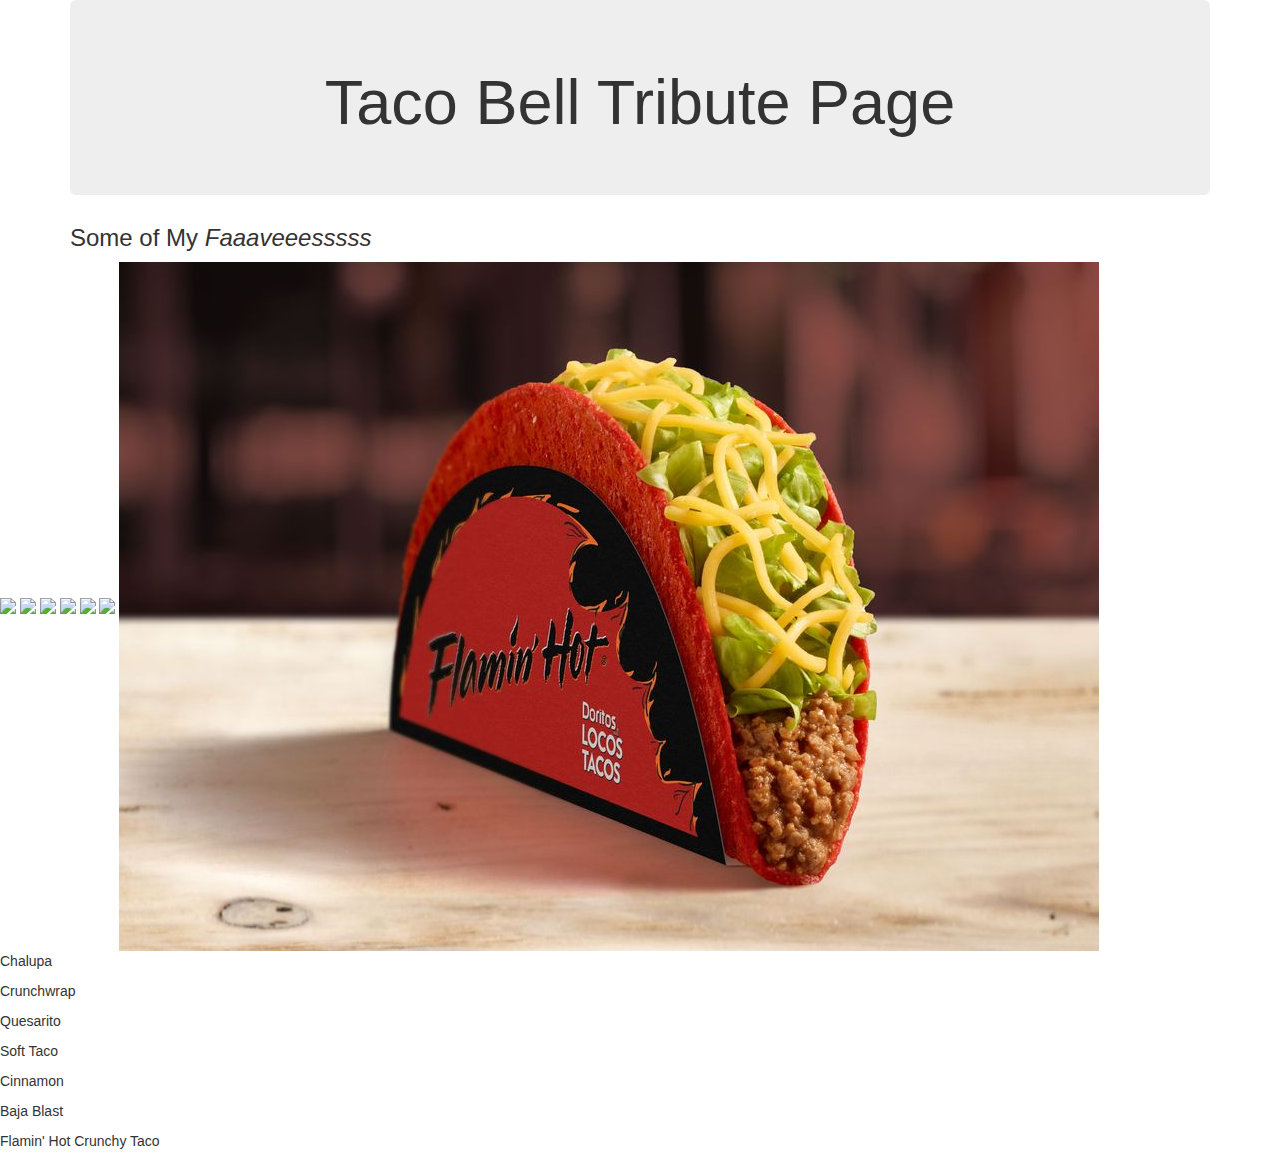
==== index.html @ 7be32309 "(BURT-1) Added flamin hot crunchy taco" ====
<!DOCTYPE html>
<html lang="en">
    <head>
        <meta charset="UTF-8">
        <meta name="viewport" content="width=device-width, initial-scale=1.0">
        <meta http-equiv="X-UA-Compatible" content="ie=edge">
        <link rel="stylesheet" href="https://maxcdn.bootstrapcdn.com/bootstrap/3.4.1/css/bootstrap.min.css">
        <link rel="stylesheet" href="/css/main.css">
        <title>TBell Tribute</title>
    </head>
    <body>
        <div class="container">
            <div class="jumbotron text-center">
                <h1>Taco Bell Tribute Page</h1>
            </div>
            <h3>Some of My
                <span class="lastWord"><em>Faaaveeesssss</em></span>
            </h3>
        </div>
        <div class="flex-container">
            <img src="/Images/chalupa.jpg">
            <img src="/Images/crunchwrap.jpg">
            <img src="/Images/quesarito.jpg">
            <img src="Images/soft_taco.jpg">
            <img src="Images/cinnamon.jpg">
            <img src="Images/baja_blast.jpg">
            <img src="Images/flamin_hot_taco.jpg">
            <div>
                <p>Chalupa</p>
            </div>
            <div>
                <p>Crunchwrap</p>
            </div>
            <div>
                <p>Quesarito</p>
            </div>
            <div>
                <p>Soft Taco</p>
            </div>
            <div>
                <p>Cinnamon</p>
            </div>
            <div>
                <p>Baja Blast</p>
            </div>
            <div>
                <p>Flamin' Hot Crunchy Taco</p>
            </div>
        </div>
    </body>
</html>
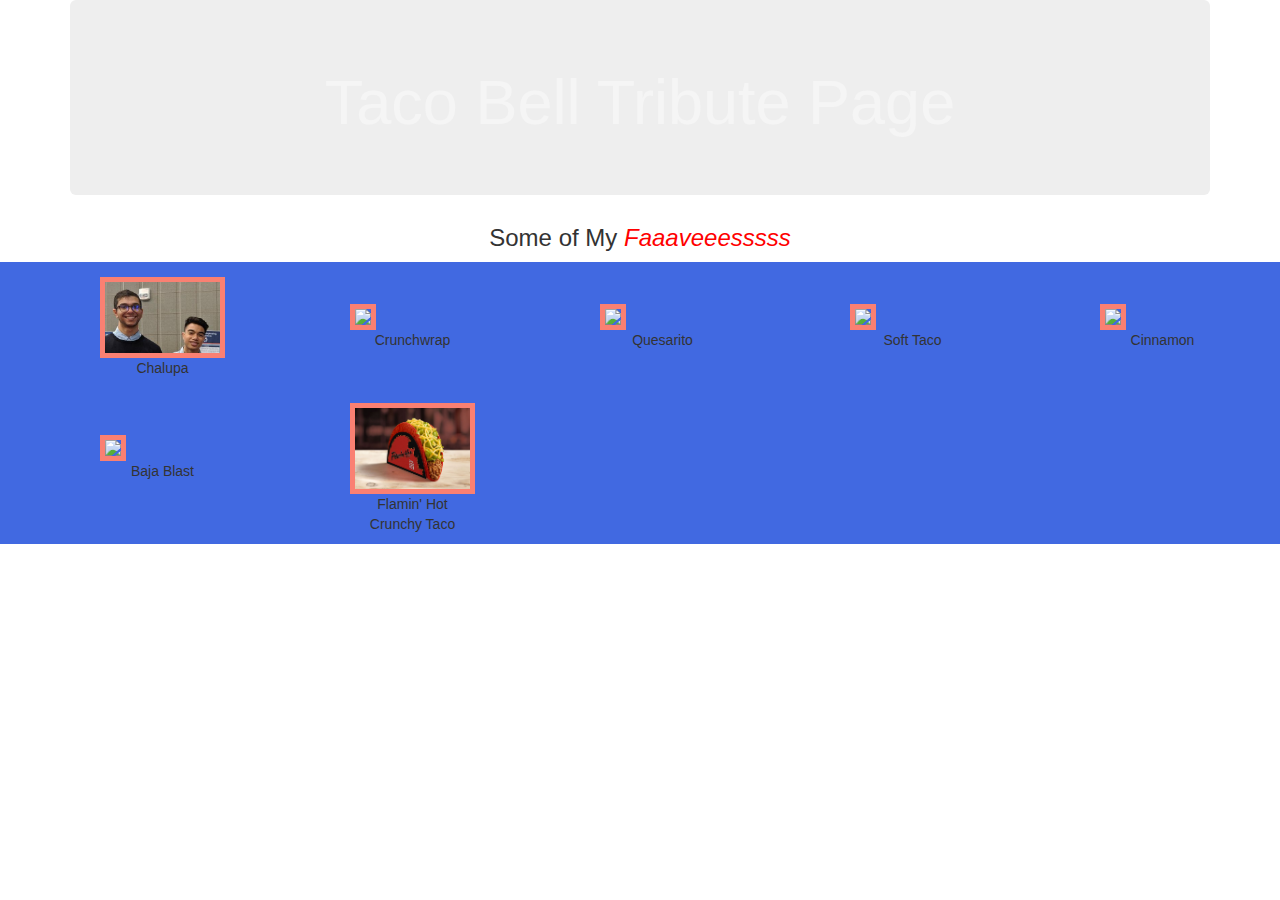
==== commit 66df8c84: "(BURT-2) Fixed layout" ====
--- a/index.html
+++ b/index.html
@@ -18,34 +18,34 @@
             </h3>
         </div>
         <div class="flex-container">
+          <div class="flex-wrap">
             <img src="/Images/chalupa.jpg">
+            <p>Chalupa</p>
+          </div>
+          <div class="flex-wrap">
             <img src="/Images/crunchwrap.jpg">
+            <p>Crunchwrap</p>
+          </div>
+          <div class="flex-wrap">
             <img src="/Images/quesarito.jpg">
+            <p>Quesarito</p>
+          </div>
+          <div class="flex-wrap">
             <img src="Images/soft_taco.jpg">
+            <p>Soft Taco</p>
+          </div>
+          <div class="flex-wrap">
             <img src="Images/cinnamon.jpg">
+            <p>Cinnamon</p>
+          </div>
+          <div class="flex-wrap">
             <img src="Images/baja_blast.jpg">
+            <p>Baja Blast</p>
+          </div>
+          <div class="flex-wrap">
             <img src="Images/flamin_hot_taco.jpg">
-            <div>
-                <p>Chalupa</p>
-            </div>
-            <div>
-                <p>Crunchwrap</p>
-            </div>
-            <div>
-                <p>Quesarito</p>
-            </div>
-            <div>
-                <p>Soft Taco</p>
-            </div>
-            <div>
-                <p>Cinnamon</p>
-            </div>
-            <div>
-                <p>Baja Blast</p>
-            </div>
-            <div>
-                <p>Flamin' Hot Crunchy Taco</p>
-            </div>
+            <p>Flamin' Hot Crunchy Taco</p>
+          </div>
         </div>
     </body>
 </html>--- a/css/main.css
+++ b/css/main.css
@@ -0,0 +1,37 @@
+.jumbotron {
+    background-image: url("/Images/tbell.jpg");
+    background-size: cover;
+    color: whitesmoke;
+    /* max-width: 50%;
+    max-height: 50%; */
+}
+
+h3 {
+    text-align: center;
+}
+
+p {
+    text-align: center;
+}
+
+.lastWord {
+    color: red; 
+}
+
+.flex-container {
+    display:flex;
+    background-color: royalblue;
+    flex-wrap: wrap;
+    align-items: baseline;
+}
+
+img {
+  width: 125px;
+  border: 5px solid salmon;
+  margin-top: 15px
+}
+.flex-container > div {
+    margin-left: 100px;
+    margin-right: 25px;
+    flex: 0 0 125px;
+}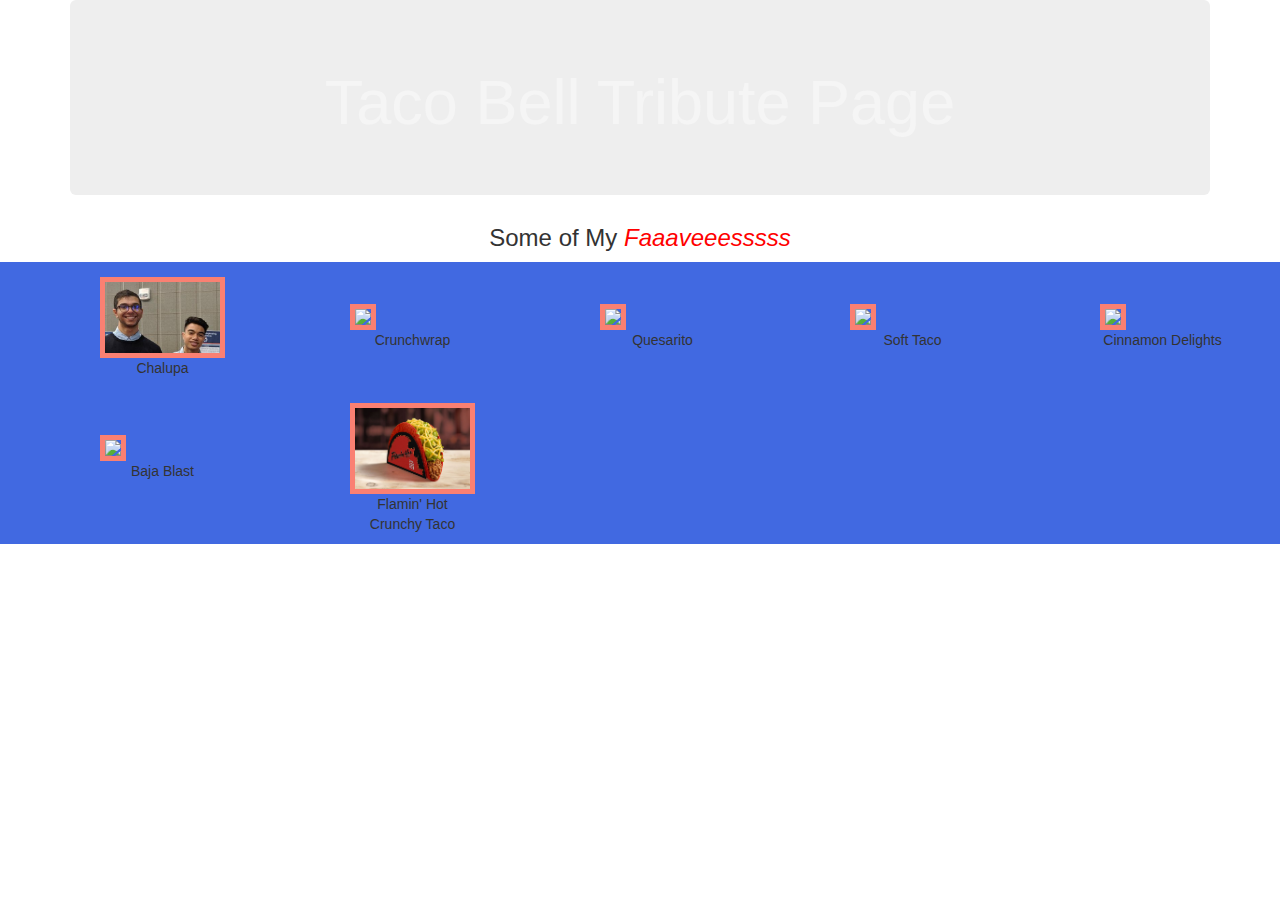
==== commit 3ac6c38d: "Hyperlinked images to provide small descriptions" ====
--- a/index.html
+++ b/index.html
@@ -19,31 +19,45 @@
         </div>
         <div class="flex-container">
           <div class="flex-wrap">
-            <img src="/Images/chalupa.jpg">
+            <a href="/html/chalupa.html">  
+                <img src="/Images/chalupa.jpg">
+            </a>
             <p>Chalupa</p>
           </div>
           <div class="flex-wrap">
-            <img src="/Images/crunchwrap.jpg">
+            <a href="/html/crunchwrap.html">
+                <img src="/Images/crunchwrap.jpg">
+            </a>
             <p>Crunchwrap</p>
           </div>
           <div class="flex-wrap">
-            <img src="/Images/quesarito.jpg">
+            <a href="html/quesarito.html">
+                <img src="/Images/quesarito.jpg">
+            </a>
             <p>Quesarito</p>
           </div>
           <div class="flex-wrap">
-            <img src="Images/soft_taco.jpg">
+            <a href="/html/soft_taco.html">
+                <img src="Images/soft_taco.jpg">
+            </a>
             <p>Soft Taco</p>
           </div>
           <div class="flex-wrap">
-            <img src="Images/cinnamon.jpg">
-            <p>Cinnamon</p>
+            <a href="/html/cinnamon.html">
+                <img src="Images/cinnamon.jpg">
+            </a>
+            <p>Cinnamon Delights</p>
           </div>
           <div class="flex-wrap">
-            <img src="Images/baja_blast.jpg">
+            <a href="html/baja_blast.html">
+                <img src="Images/baja_blast.jpg">
+            </a>
             <p>Baja Blast</p>
           </div>
           <div class="flex-wrap">
-            <img src="Images/flamin_hot_taco.jpg">
+            <a href="/html/crunchy_taco.html">
+                <img src="Images/flamin_hot_taco.jpg">
+            </a>
             <p>Flamin' Hot Crunchy Taco</p>
           </div>
         </div>
--- a/css/main.css
+++ b/css/main.css
@@ -31,6 +31,7 @@
   margin-top: 15px
 }
 .flex-container > div {
+    flex-wrap: wrap;
     margin-left: 100px;
     margin-right: 25px;
     flex: 0 0 125px;
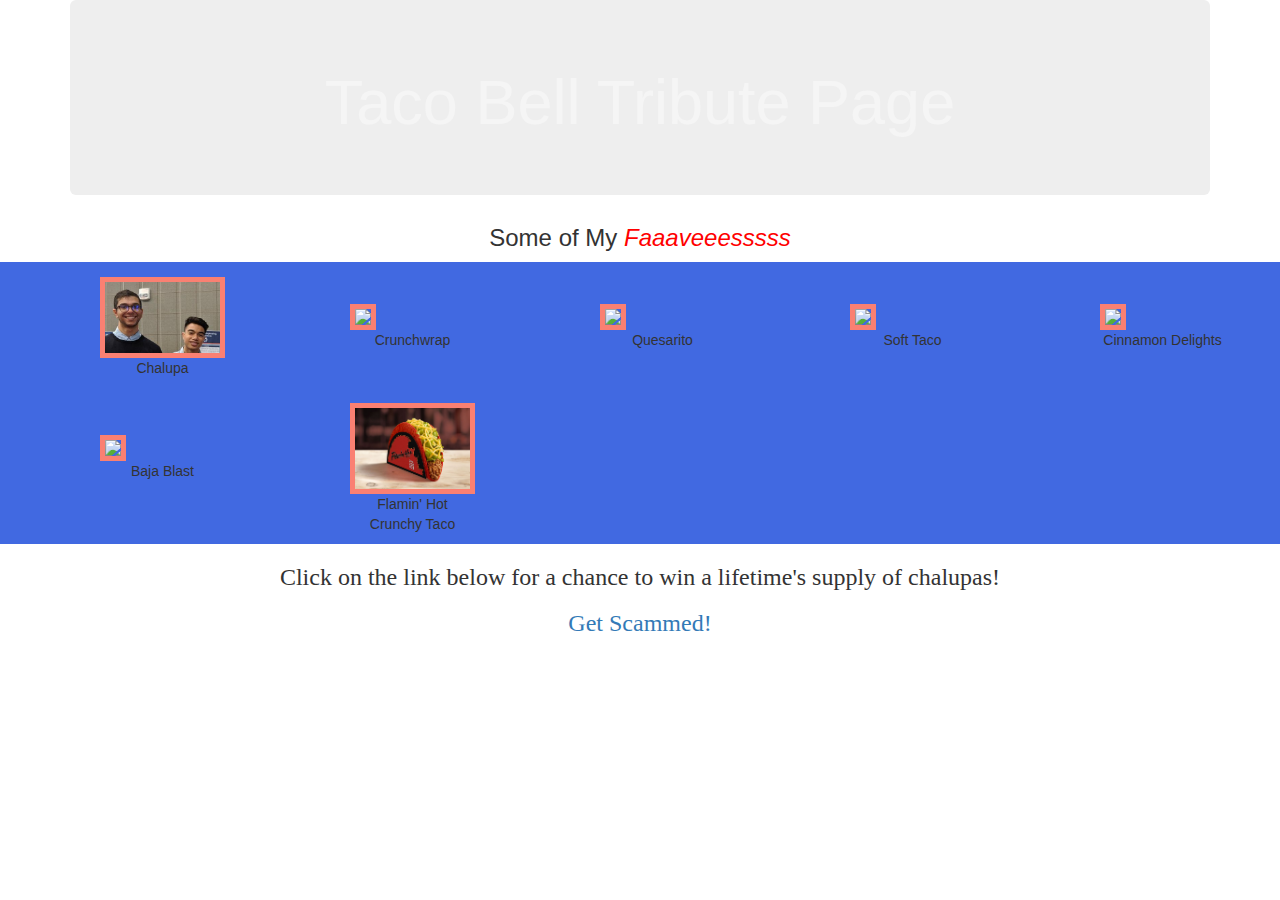
==== commit 65ff9753: "Added scam website placeholder + favicon" ====
--- a/index.html
+++ b/index.html
@@ -7,6 +7,7 @@
         <link rel="stylesheet" href="https://maxcdn.bootstrapcdn.com/bootstrap/3.4.1/css/bootstrap.min.css">
         <link rel="stylesheet" href="/css/main.css">
         <title>TBell Tribute</title>
+        <link rel="shortcut icon" type="image/png" href="/Images/favicon.png"/>
     </head>
     <body>
         <div class="container">
@@ -61,5 +62,9 @@
             <p>Flamin' Hot Crunchy Taco</p>
           </div>
         </div>
+        <h3 class="scam">Click on the link below for a chance to win a lifetime's supply of chalupas!</h3>
+        <a href="html/scam.html">
+            <h3 class="scam-link">Get Scammed!</h3>
+        </a>
     </body>
 </html>--- a/css/main.css
+++ b/css/main.css
@@ -8,6 +8,14 @@
 
 h3 {
     text-align: center;
+}
+
+.scam {
+ font-family: cursive;   
+}
+
+.scam-link {
+    font-family: fantasy;
 }
 
 p {
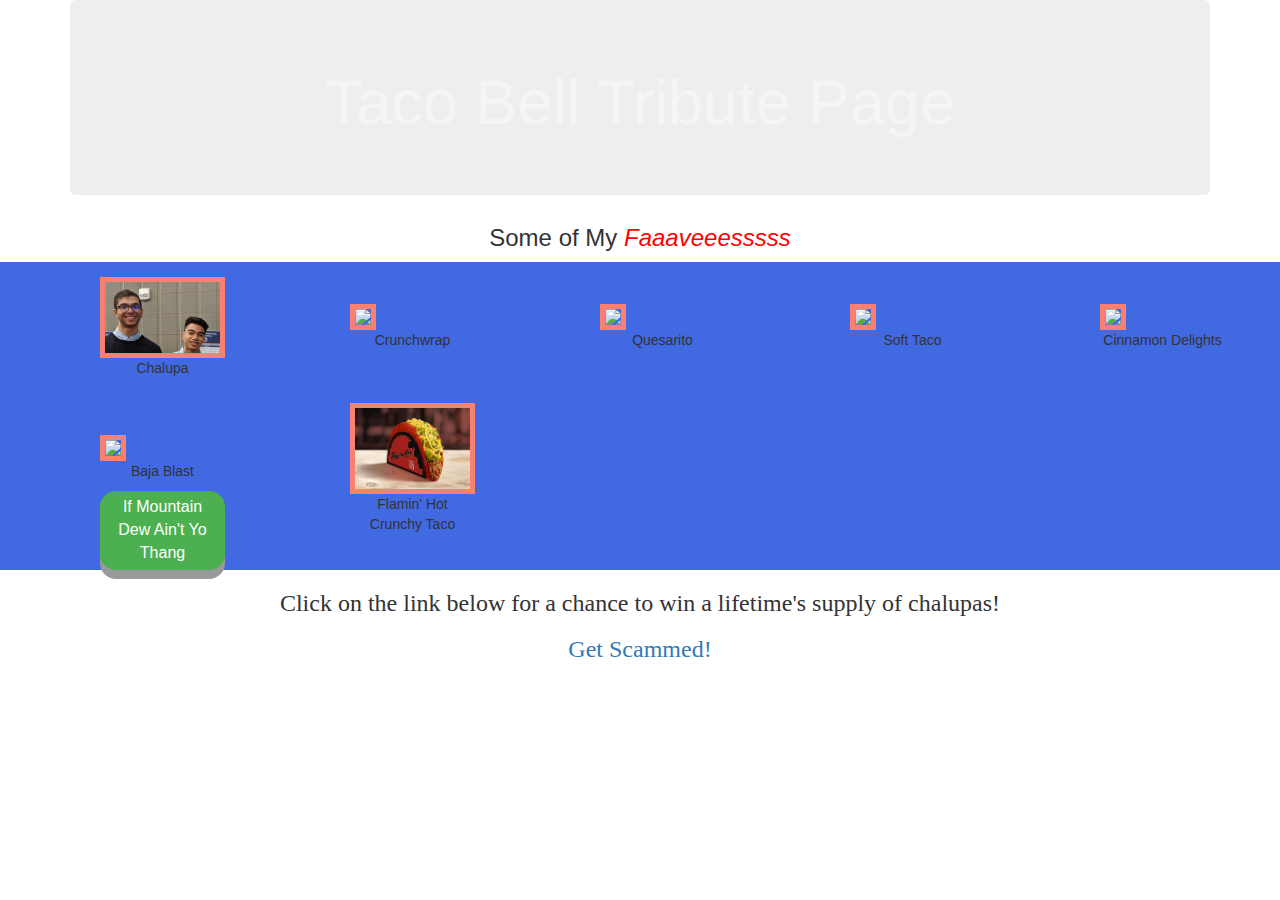
==== commit 6ee85241: "Added a SIK button" ====
--- a/index.html
+++ b/index.html
@@ -6,6 +6,7 @@
         <meta http-equiv="X-UA-Compatible" content="ie=edge">
         <link rel="stylesheet" href="https://maxcdn.bootstrapcdn.com/bootstrap/3.4.1/css/bootstrap.min.css">
         <link rel="stylesheet" href="/css/main.css">
+        <script src="/js/main.js"></script>
         <title>TBell Tribute</title>
         <link rel="shortcut icon" type="image/png" href="/Images/favicon.png"/>
     </head>
@@ -51,9 +52,10 @@
           </div>
           <div class="flex-wrap">
             <a href="html/baja_blast.html">
-                <img src="Images/baja_blast.jpg">
+                <img id="freeze" src="Images/baja_blast.jpg">
             </a>
-            <p>Baja Blast</p>
+            <p id="drink">Baja Blast</p>
+            <button id="showButton" type="button" onclick="onFreeze()">If Mountain Dew Ain't Yo Thang</button>
           </div>
           <div class="flex-wrap">
             <a href="/html/crunchy_taco.html">
--- a/css/main.css
+++ b/css/main.css
@@ -26,6 +26,29 @@
     color: red; 
 }
 
+#showButton {
+    background-color: #4CAF50; /* Green */
+    border: none;
+    color: white;
+    padding: 5px;
+    text-align: center;
+    text-decoration: none;
+    display: inline-block;
+    font-size: 16px;
+    border-radius: 1em;
+    box-shadow: 0 9px #999;
+    transition-duration: 0.4s;
+}
+
+#showButton:hover {
+    background-color: yellow ; /* Green */
+    color: black;
+}
+#showButton:active {
+    box-shadow: 0 4px #999;
+    transform: translateY(4px);
+}
+
 .flex-container {
     display:flex;
     background-color: royalblue;
@@ -36,7 +59,8 @@
 img {
   width: 125px;
   border: 5px solid salmon;
-  margin-top: 15px
+  margin-top: 15px;
+  /* height: 95px; */
 }
 .flex-container > div {
     flex-wrap: wrap;
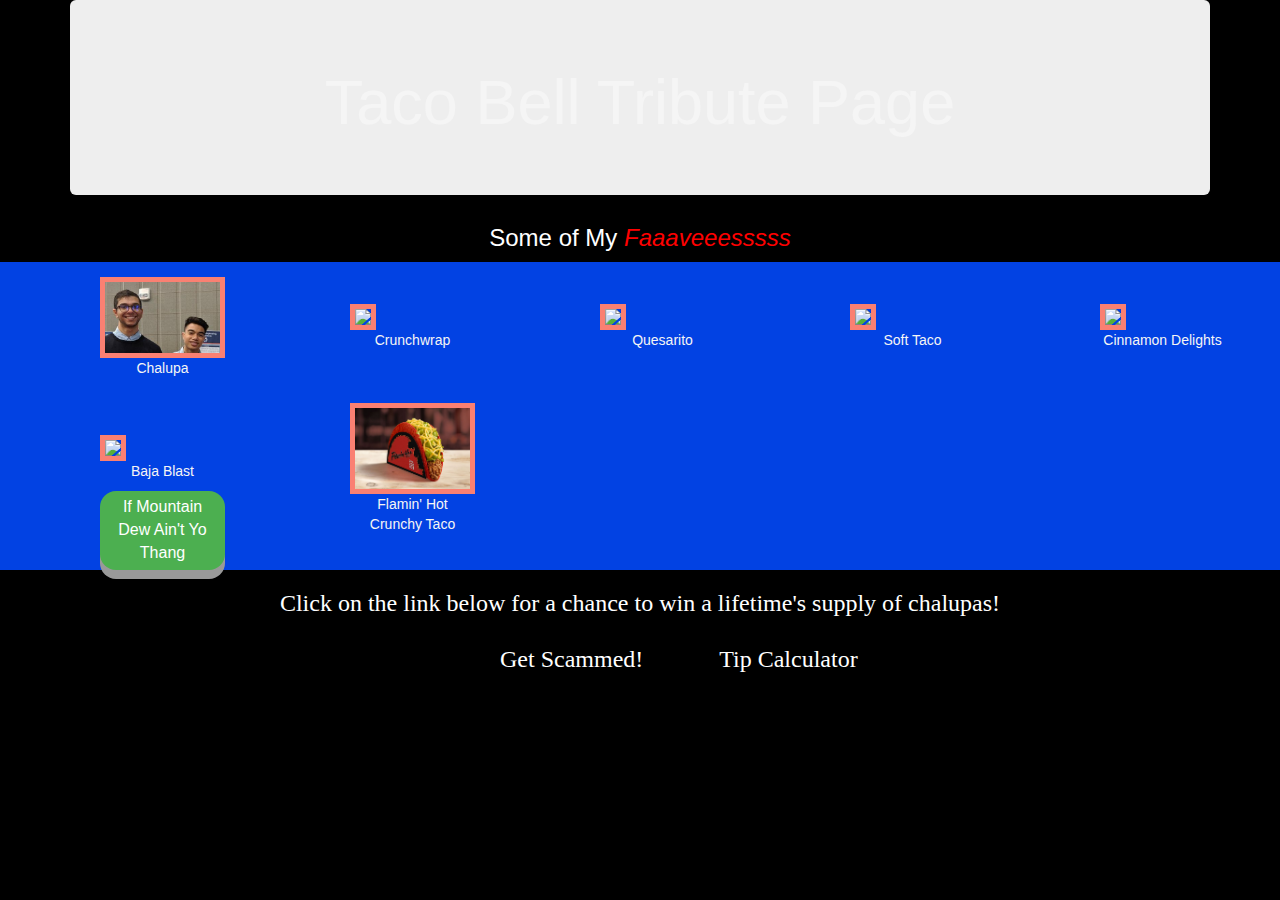
==== commit e896e6d6: "Added a SIK DARK THEME chalupa calculator its straight fire" ====
--- a/index.html
+++ b/index.html
@@ -65,8 +65,11 @@
           </div>
         </div>
         <h3 class="scam">Click on the link below for a chance to win a lifetime's supply of chalupas!</h3>
-        <a href="html/scam.html">
-            <h3 class="scam-link">Get Scammed!</h3>
+        <a id="scam-href" href="html/scam.html">
+            <h3 id="scam-link">Get Scammed!</h3>
+        </a>
+        <a href="/html/calc.html">
+          <h3 id="calc">Tip Calculator</h3>
         </a>
     </body>
 </html>--- a/css/main.css
+++ b/css/main.css
@@ -1,3 +1,7 @@
+body {
+    background-color: black;
+}
+
 .jumbotron {
     background-image: url("/Images/tbell.jpg");
     background-size: cover;
@@ -8,18 +12,38 @@
 
 h3 {
     text-align: center;
+    color: white;
 }
 
 .scam {
  font-family: cursive;   
 }
 
-.scam-link {
+#scam-link {
+    font-family: fantasy;
+    text-align: left;
+    /* display: inline-block; */
+}
+
+#calc {
+    display: inline;
+    margin-left: 3em;
     font-family: fantasy;
 }
 
+#scam-href {
+    margin-left: 500px;
+    display: inline-block;
+}
+
+#scam-link:hover {
+    text-decoration: underline dotted red;
+}
+
+
 p {
     text-align: center;
+    color: whitesmoke;
 }
 
 .lastWord {
@@ -42,7 +66,7 @@
 
 #showButton:hover {
     background-color: yellow ; /* Green */
-    color: black;
+    color: red;
 }
 #showButton:active {
     box-shadow: 0 4px #999;
@@ -51,7 +75,7 @@
 
 .flex-container {
     display:flex;
-    background-color: royalblue;
+    background-color: #0242e3;
     flex-wrap: wrap;
     align-items: baseline;
 }
